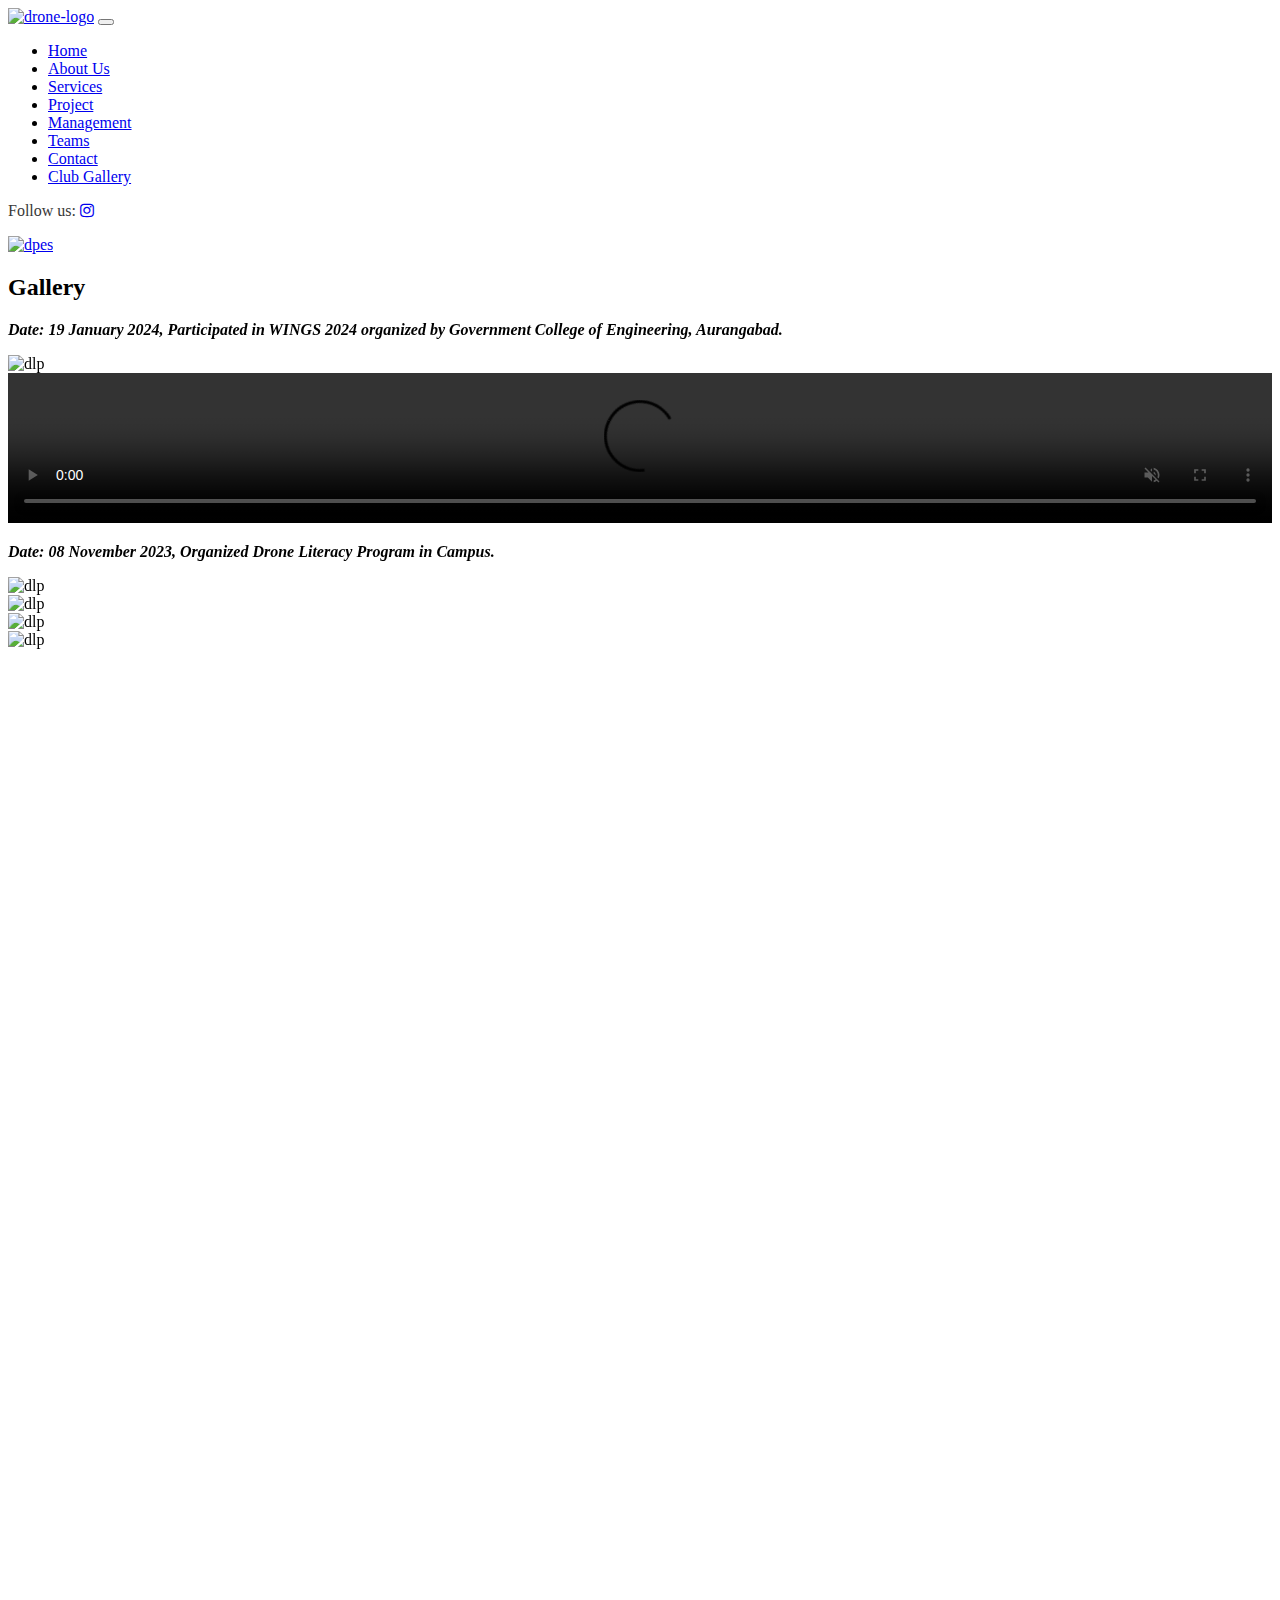
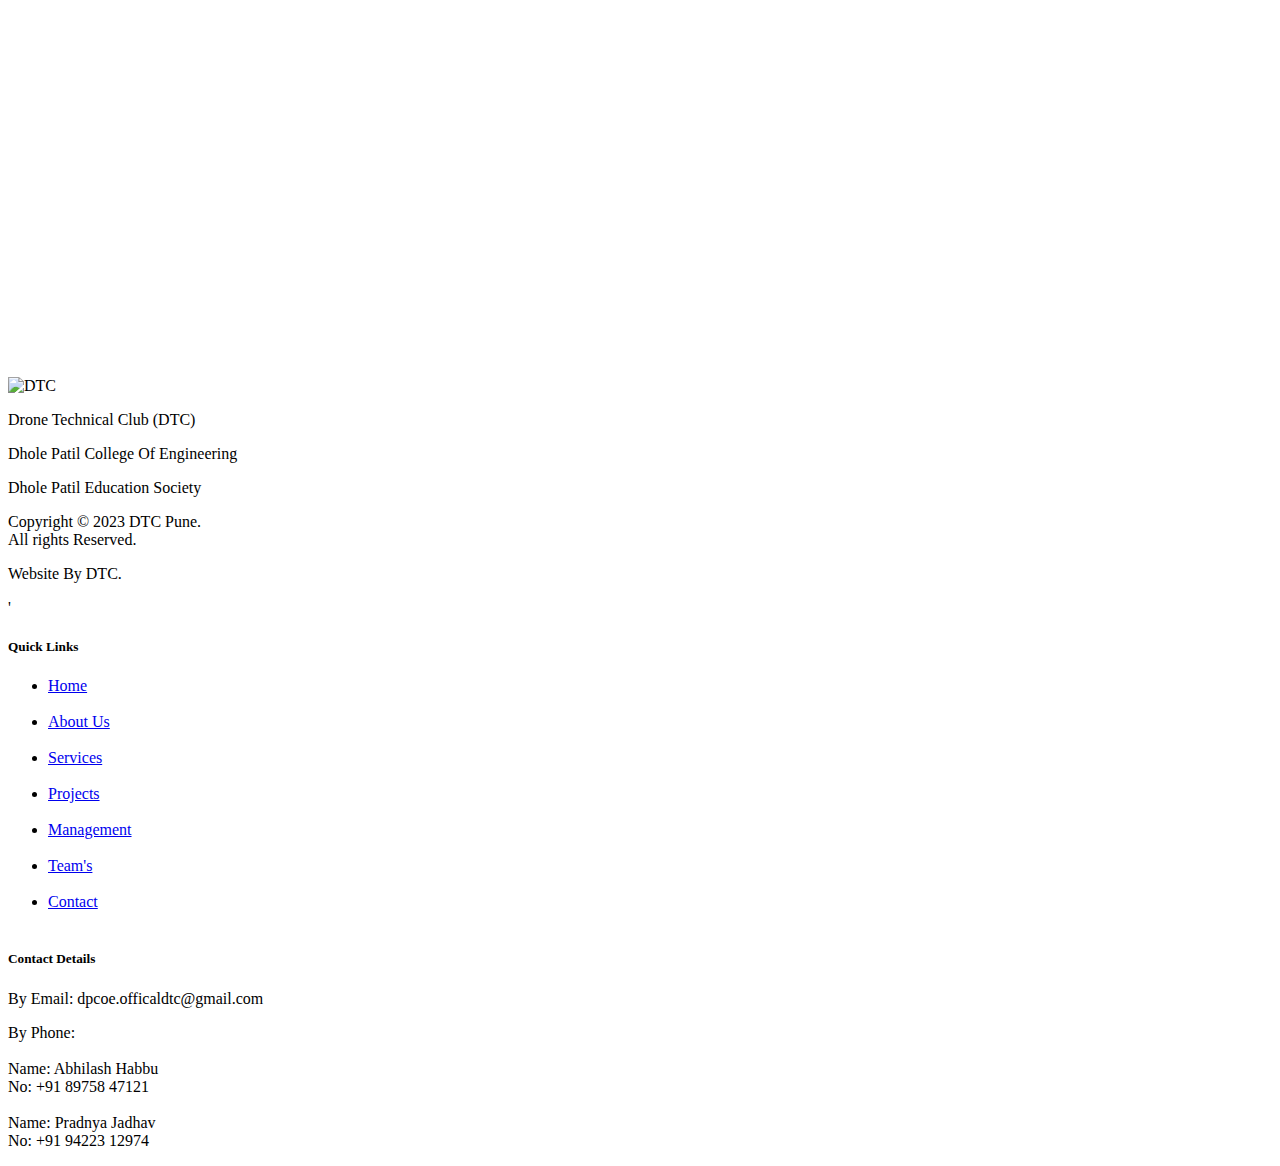
==== gallery.html @ 0fafbf05 "Update gallery.html" ====
<!DOCTYPE html>
<html lang="en">
<head>
    <meta charset="UTF-8">
    <meta name="viewport" content="width=device-width, initial-scale=1.0">
    <link rel="stylesheet" href="https://unpkg.com/aos@next/dist/aos.css" />
    <link href="https://cdn.jsdelivr.net/npm/bootstrap@5.3.2/dist/css/bootstrap.min.css" rel="stylesheet" integrity="sha384-T3c6CoIi6uLrA9TneNEoa7RxnatzjcDSCmG1MXxSR1GAsXEV/Dwwykc2MPK8M2HN" crossorigin="anonymous">
    <link rel="stylesheet" href="css/gallery.css">
    <link rel="stylesheet" href="https://cdnjs.cloudflare.com/ajax/libs/font-awesome/4.7.0/css/font-awesome.min.css">
    <title>Gallery</title>
    <script src="https://cdn.jsdelivr.net/npm/bootstrap@5.3.2/dist/js/bootstrap.bundle.min.js" integrity="sha384-C6RzsynM9kWDrMNeT87bh95OGNyZPhcTNXj1NW7RuBCsyN/o0jlpcV8Qyq46cDfL" crossorigin="anonymous"></script>
</head>
<body>
    <header class="header shadow p-3 mb-5 bg-body" id="myHeader">
        <nav class="navbar navbar-expand-lg" id="navbar">
            <div class="container-fluid ">
              <a class="navbar-brand" id="title" href="index.html"><img id="logo-title" src="img/dtc-high-resolution-logo-transparent.png" alt="drone-logo"></a>
              <button class="navbar-toggler bg-light" type="button" data-bs-toggle="collapse" data-bs-target="#navbarSupportedContent" aria-controls="navbarSupportedContent" aria-expanded="false" aria-label="Toggle navigation">
                <span class="navbar-toggler-icon" style="color: aqua;"></span>
              </button>
              <div class="collapse navbar-collapse" id="navbarSupportedContent">
                <ul class="navbar-nav me-auto mb-2 mb-lg-0">
                  <li class="nav-item">
                    <a class="nav-link " aria-current="page" href="index.html">Home</a>
                  </li>
                  <li class="nav-item">
                    <a class="nav-link" href="index.html">About Us</a>
                  </li>
                  <li class="nav-item">
                    <a class="nav-link" href="index.html"  aria-expanded="true">Services</a>
                  </li>
                  <li class="nav-item">
                    <a class="nav-link" href="project.html" aria-disabled="true">Project</a>
                  </li>
                  <li class="nav-item">
                    <a class="nav-link" href="management_team.html" aria-disabled="true">Management</a>
                  </li>
                  <li class="nav-item">
                    <a class="nav-link" href="Teams.html" aria-disabled="true">Teams</a>
                  </li>
                  <li class="nav-item">
                    <a class="nav-link" href="contact.html" aria-disabled="true">Contact</a>
                  </li>
                  <li class="nav-item">
                    <a class="nav-link active text-dark" href="gallery.html" aria-disabled="true">Club Gallery</a>
                    <center><div class="gallery-hr" data-aos="fade-right"></div></center>
                  </li>
                </ul>
                <div class="social">
                  <p class="" style="color: #383838;">Follow us:
                     <a href="https://www.instagram.com/_drone.club_?utm_source=ig_web_button_share_sheet&igsh=ZDNlZDc0MzIxNw==">
                      <i class="fa fa-instagram"></i>
                     </a>
                    </p>
                    <a href="https://dpcoepune.edu.in/"><img src="img/dpes-logo-updated.webp" alt="dpes" style="width: 70%; "></a>
                </div>
              </div>
            </div>
          </nav>
    </header>


    <div class="container-fluid">
      <div class="container mb-3 shadow p-3 mb-5 bg-body">
        <div class="head ">
          <h2>Gallery</h2>
          <div class="gallery-hr"></div>
        </div>
        <div class="container p-3"  data-aos="fade-in">
          <div class="row  p-2">
            <div class="second-date">
              <p class="" data-aos="fade-right"><strong><em>Date: 19 January 2024, Participated in WINGS 2024 organized by Government College of Engineering, Aurangabad.</em></strong></p>
            </div>
          </div>
          <div class="row  p-2">
            <div class="col-sm-8 d-flex mb-2" data-aos="fade-right">
              <img src="img/GCOE.jpg" alt="dlp" width="100%">
            </div>
            <div class="col-sm-4  d-flex "  data-aos="fade-left">
              <video src="video/gcoe.mp4" controls autoplay muted loop width="100%"></video>
            </div>
          </div>
        </div>
        <div class="container p-3"  data-aos="fade-in">
          <div class="row  p-2">
            <div class="second-date">
              <p class="" data-aos="fade-right"><strong><em>Date: 08 November 2023, Organized Drone Literacy Program in Campus.</em></strong></p>
            </div>
          </div>
          <div class="row  p-2">
            <div class="col-sm-6 d-flex mb-2" data-aos="fade-right">
              <img src="img/droneliteracy.jpg" alt="dlp" width="100%">
            </div>
            <div class="col-sm-6  d-flex mb-2"  data-aos="fade-left">
              <img src="img/droneliteracy1.jpg" alt="dlp" width="100%" >
            </div>
            <div class="col-sm-6  d-flex"  data-aos="fade-right">
              <img src="img/droneliteracy2.jpg" alt="dlp" width="100%" >
            </div>
            <div class="col-sm-6  d-flex"  data-aos="fade-left">
              <img src="img/droneliteracy3.jpg" alt="dlp" width="100%" >
            </div>
          </div>
        </div>
        <div class="container p-3">
          <div class="row p-2">
            <div class="second-date ">
              <p data-aos="fade-right"><strong><em>Date: 3 November 2023, Participated in e-yantram 2k23.</em></strong></p>
            </div>
          </div>
          <div class="row  p-2">
            <div class="col-sm-6  mb-2">
              <img src="img/eyantram1.jpg" alt="eyantram" width="100%" data-aos="fade-right">
            </div>
            <div class="col-sm-6  mb-2 d-flex">
              <video src="video/eyantram2.mp4" controls autoplay muted loop width="100%" data-aos="fade-left"></video>
            </div>
            <div class="col-sm-6  d-flex">
              <video src="video/eyantram4.mp4" controls autoplay muted loop width="100%" height="500px" data-aos="fade-right"></video>
            </div>
            <div class="col-sm-6  d-flex">
              <img src="img/eyantram3.png.jpg" alt="eyantram" width="100%" data-aos="fade-left">
            </div>
          </div>
        </div>
        <div class="container p-3">
          <div class="row  p-2">
            <div class="second-date ">
              <p  data-aos="fade-right"><strong><em>Date: 29 October 2023, Participated in Drone Literacy Program organized by Pune Police.</em></strong></p>
            </div>
          </div>
          <div class="row  p-2">
            <div class="col-sm-6  d-flex">
              <img src="img/dlp.jpg" alt="dlp" width="100%" data-aos="fade-right">
            </div>
            <div class="col-sm-6  d-flex">
              <img src="img/dlp2.jpg" alt="dlp" width="100%" data-aos="fade-left">
            </div>
          </div>
        </div>
        <div class="container p-3">
          <div class="row  p-2">
            <div class="second-date ">
              <p  data-aos="fade-right"><strong><em>Date: 23 August 2023, FE induction program</em></strong></p>
            </div>
          </div>
          <div class="row  p-2">
            <div class="col-sm-6 mb-2 d-flex">
              <img src="img/seminar1.jpg" alt="seminar" width="100%" data-aos="fade-right">
            </div>
            <div class="col-sm-6  mb-2 d-flex">
              <img src="img/seminar2.jpg" alt="seminar" width="100%" height="500px" data-aos="fade-left">
            </div>
            <div class="d-flex">
              <img src="img/seminar3.jpg" alt="seminar" width="100%" data-aos="fade-right">
            </div>
          </div>
        </div>
        <div class="container p-3">
          <div class="row  p-2">
            <div class="second-date">
              <p data-aos="fade-right"><strong><em>Date: 12 May 2023, Organized first workshop</em></strong></p>
            </div>
          </div>
          <div class="row  p-2">
            <div class="col-sm-6  d-flex">
              <video src="video/workshop2.mp4" width="100%" controls autoplay muted loop data-aos="fade-right"></video>
            </div>
            <div class="col-sm-6  d-flex">
              <img src="img/workshop.jpg" alt="workshop" width="100%" data-aos="fade-left">
            </div>
          </div>
        </div>
        <div class="container p-3">
          <div class="row p-2">
            <div class="second-date">
              <p data-aos="fade-right"><strong><em>Date: 19 April 2023, Purchased Nano drones from Cerebrospark inovation pvt. ltd.</em></strong></p>
            </div>
          </div>
          <div class="row  p-2">
            <div class="col-sm-6">
              <img src="img/nano drone.jpg" alt="nano-drone" width="100%" data-aos="fade-right">
            </div>
            <div class="col-sm-6">
              <img src="img/nano drone1.jpg" alt="nano-drone" width="100%" data-aos="fade-left">
            </div>
          </div>
        </div>
        <div class="container p-3">
          <div class="row p-2">
            <div class="first-date">
              <p data-aos="fade-right"><strong><em>Date: 26 Jan 2023, Republic Day Celebration  </em></strong></p>
            </div>
          </div>
          <div class="row  p-2">
            <div class="col-sm-6 ">
              <img src="img/26 jan.jpg" alt="26 jan" width="100%" data-aos="fade-right">
            </div>
            <div class="col-sm-6 ">
              <img src="img/26jan.jpg" alt="26 jan" width="100%" data-aos="fade-left">
            </div>
          </div>
        </div>
      </div>
    </div>


    <div class="container-fluid fifth-part-content bg-dark">
        <div class="row">
          <div class="col-sm-4">
            <div class="logo">
              <img src="img/dtc-high-resolution-logo-transparent.png" alt="DTC" class="logo-title">
            </div>
            <div class="para-part">
              <p>Drone Technical Club (DTC)</p>
              <p>Dhole Patil College Of Engineering</p>
              <p>Dhole Patil Education Society</p>
              <p>Copyright &#169 2023 DTC Pune. <br> All rights Reserved.</p>
              <p>Website By DTC.</p>
            </div>
          </div>
          <div class="col-sm-4 ">'
            <h5 class="text-light">Quick Links</h5>
            <div class="navs">
              <ul>
                <li class="nav-item"><a href="index.html" class="quick">Home</a></li>&nbsp;
                <li class="nav-item"><a href="#aboutus">About Us</a></li>&nbsp;
                <li class="nav-item"><a href="#services">Services</a></li>&nbsp;
                <li class="nav-item"><a href="project.html">Projects</a></li>&nbsp;
                <li class="nav-item"><a href="management_team.html">Management</a></li>&nbsp;
                <li class="nav-item"><a href="Teams.html">Team's</a></li>&nbsp;
                <li class="nav-item"><a href="contact.html">Contact</a></li>&nbsp;
              </ul>
            </div>
          </div>
          <div class="col-sm-4 ">
            <h5 class="mt-3 text-light">Contact Details</h5>
            <div class="contact-para">
              <p>By Email: dpcoe.officaldtc@gmail.com</p>
              <p>By Phone: <br><br> Name: Abhilash Habbu <br> No: +91 89758 47121 <br><br> Name: Pradnya Jadhav <br>No: +91 94223 12974 </p>
            </div>
          </div>
        </div>
      </div>
    <script src="https://unpkg.com/aos@next/dist/aos.js"></script>
        <script>
        AOS.init({
            offset: 250,
            duration: 1900,
        });
        </script>
</body>
</html>
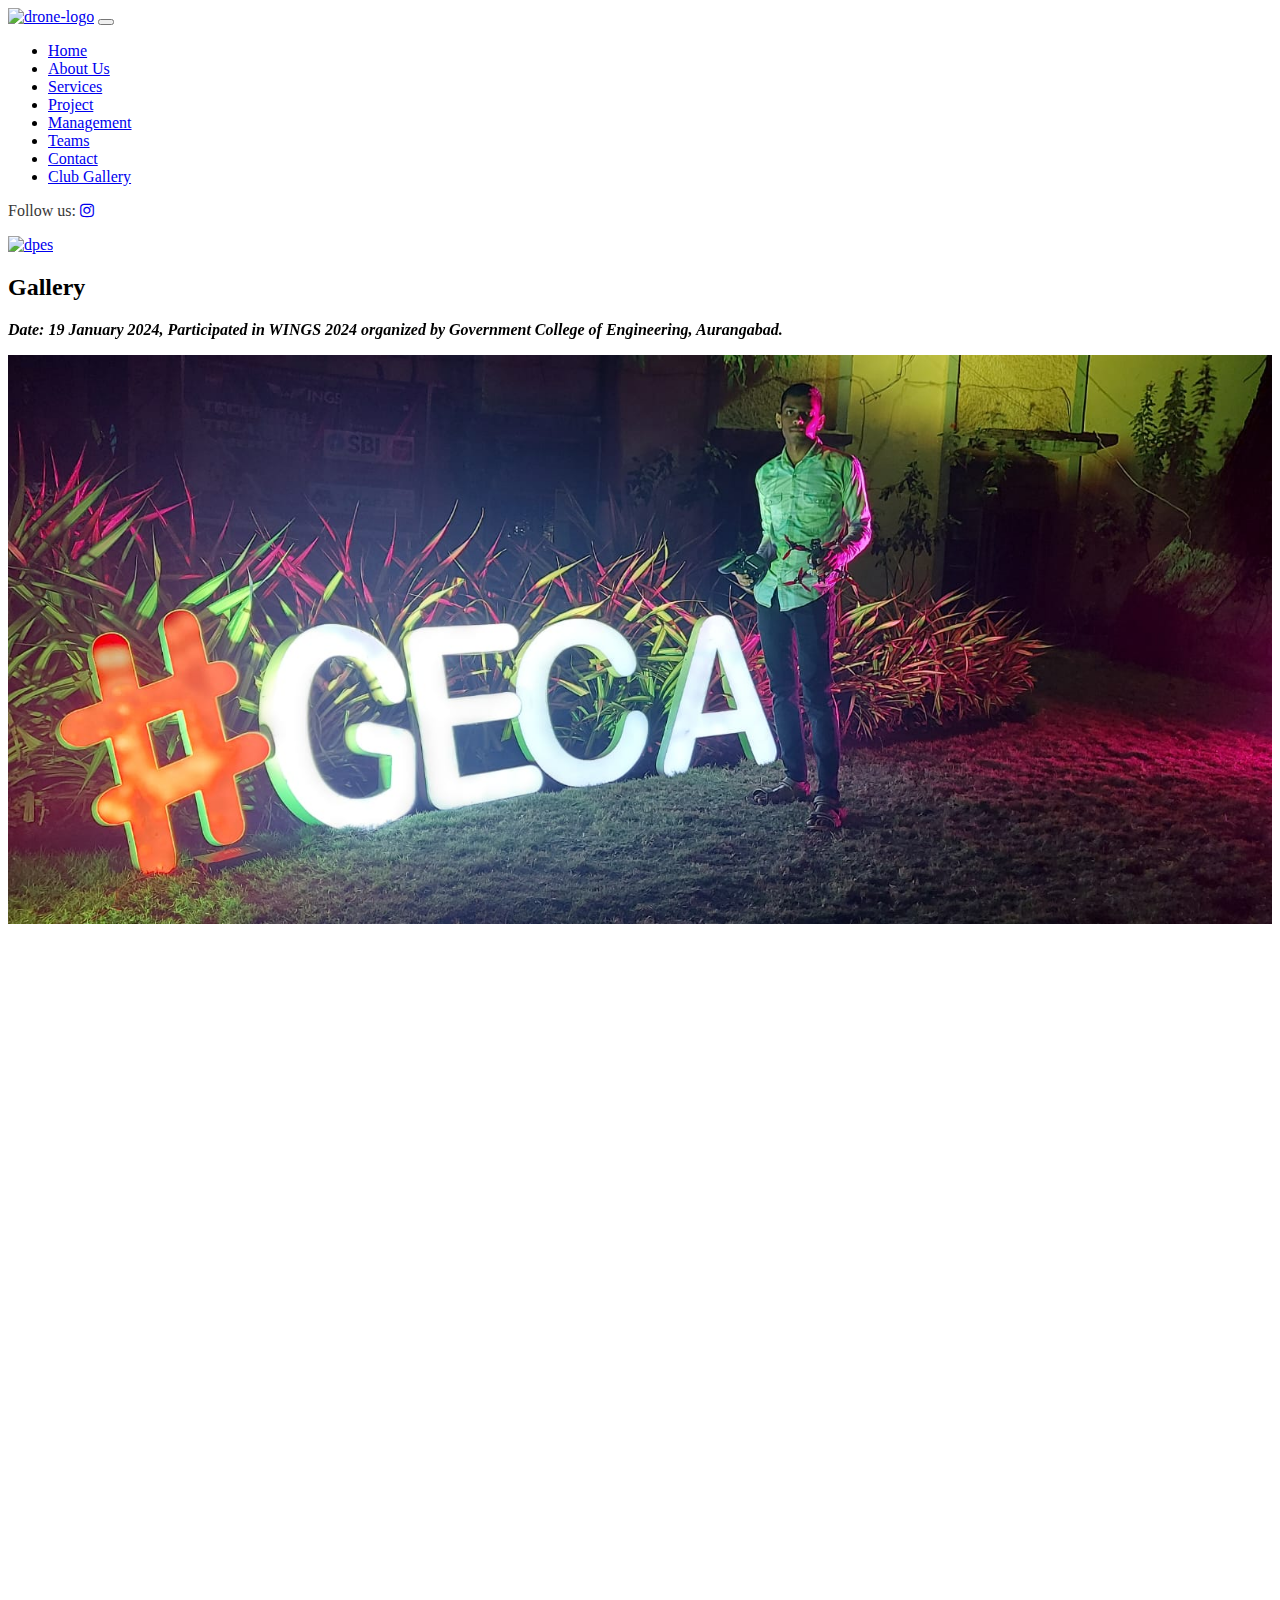
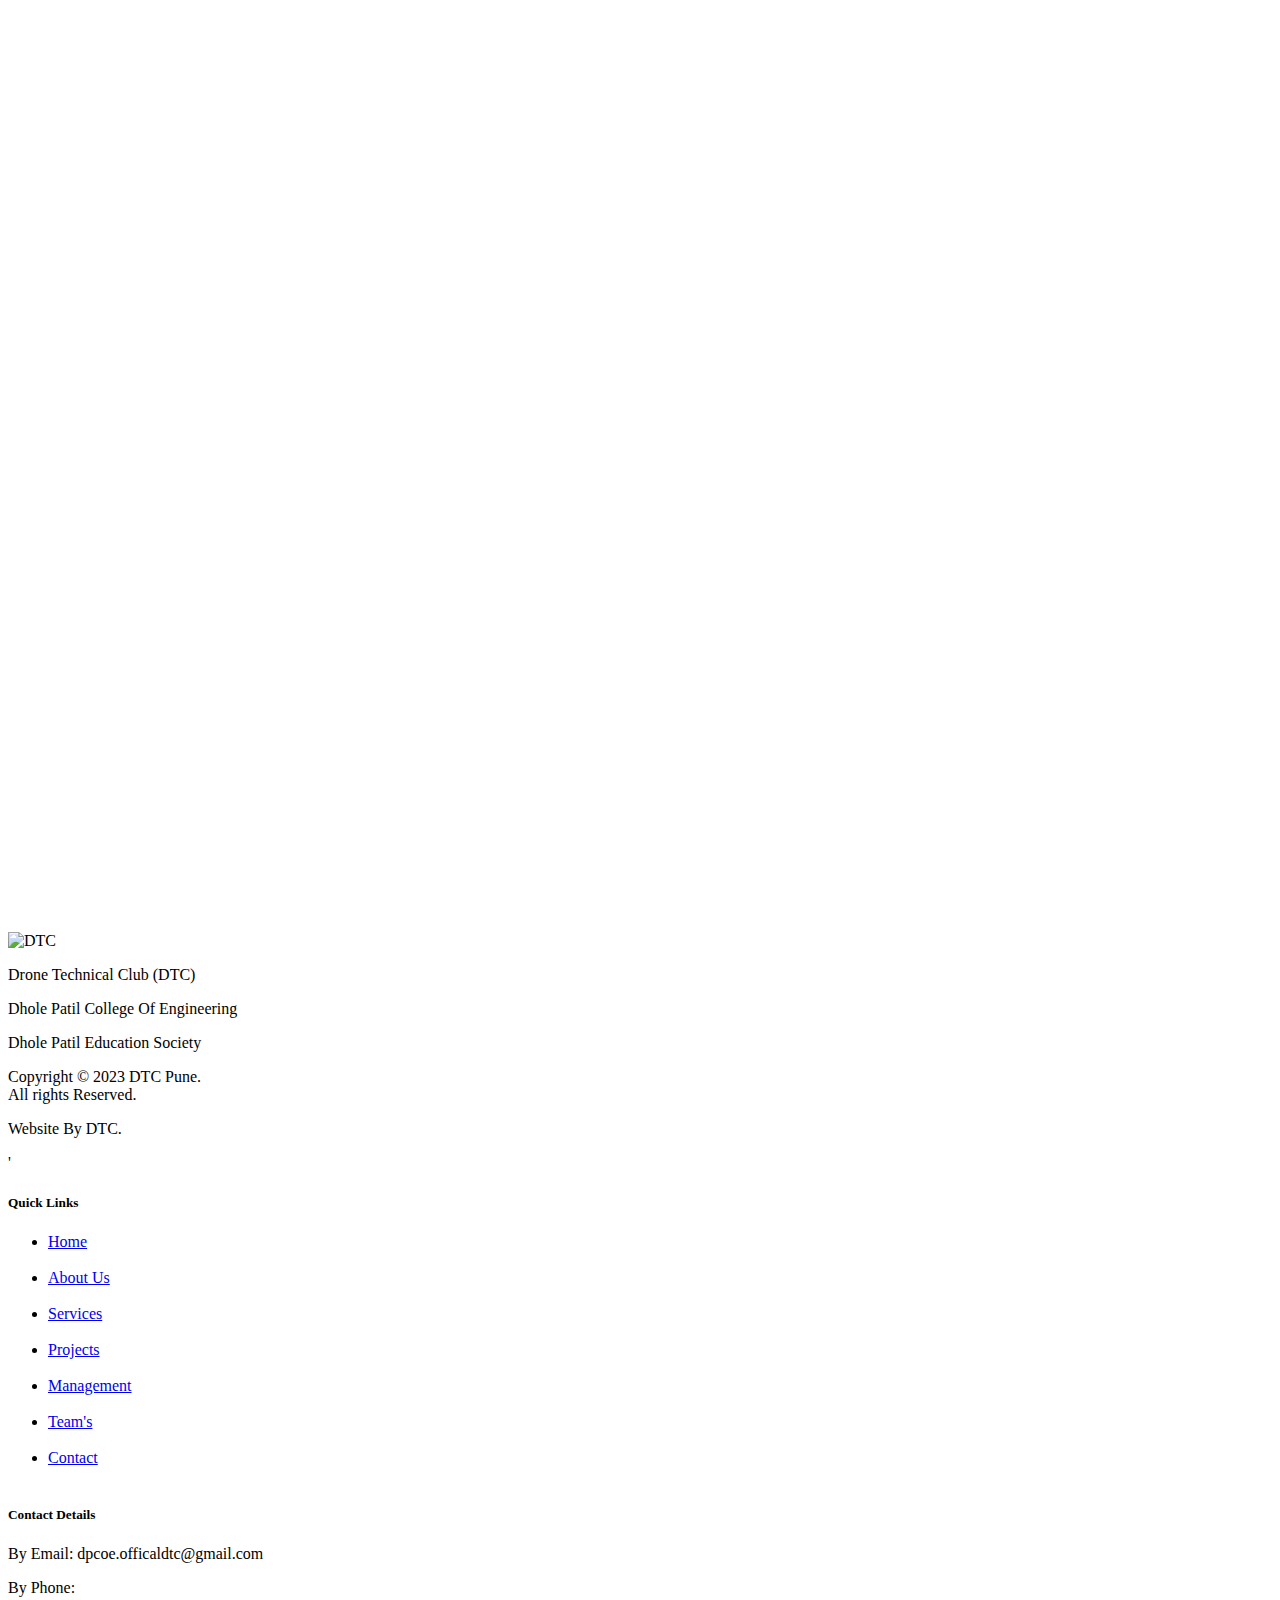
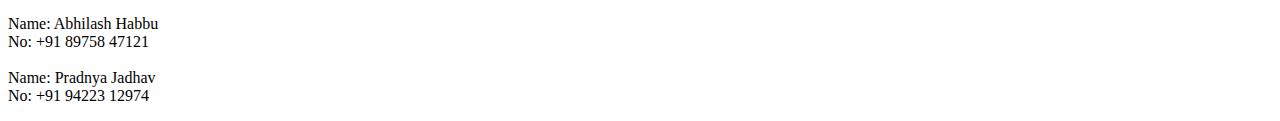
==== commit 53d709ac: "Update gallery.html" ====
--- a/gallery.html
+++ b/gallery.html
@@ -77,7 +77,7 @@
               <img src="img/GCOE.jpg" alt="dlp" width="100%">
             </div>
             <div class="col-sm-4  d-flex "  data-aos="fade-left">
-              <video src="video/gcoe.mp4" controls autoplay muted loop width="100%"></video>
+              <video src="video/gcoe.mp4" controls autoplay width="100%"></video>
             </div>
           </div>
         </div>
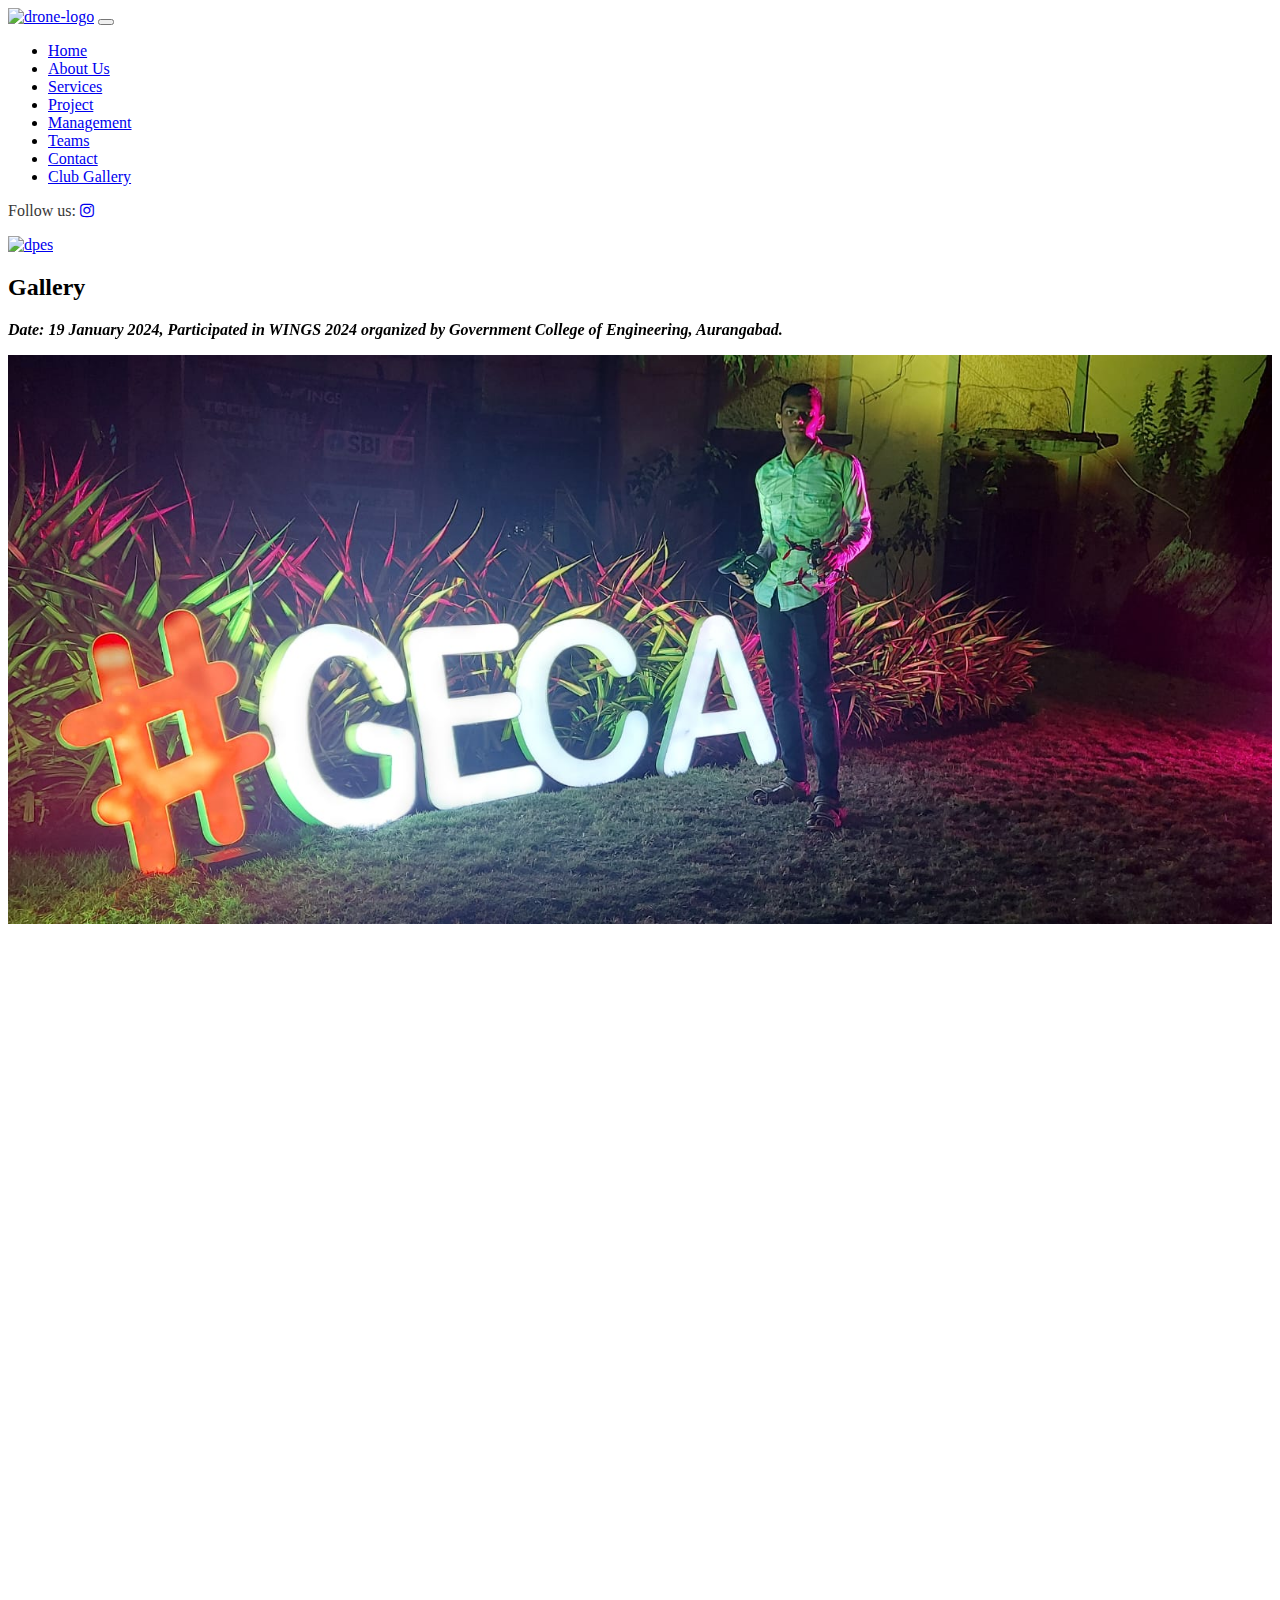
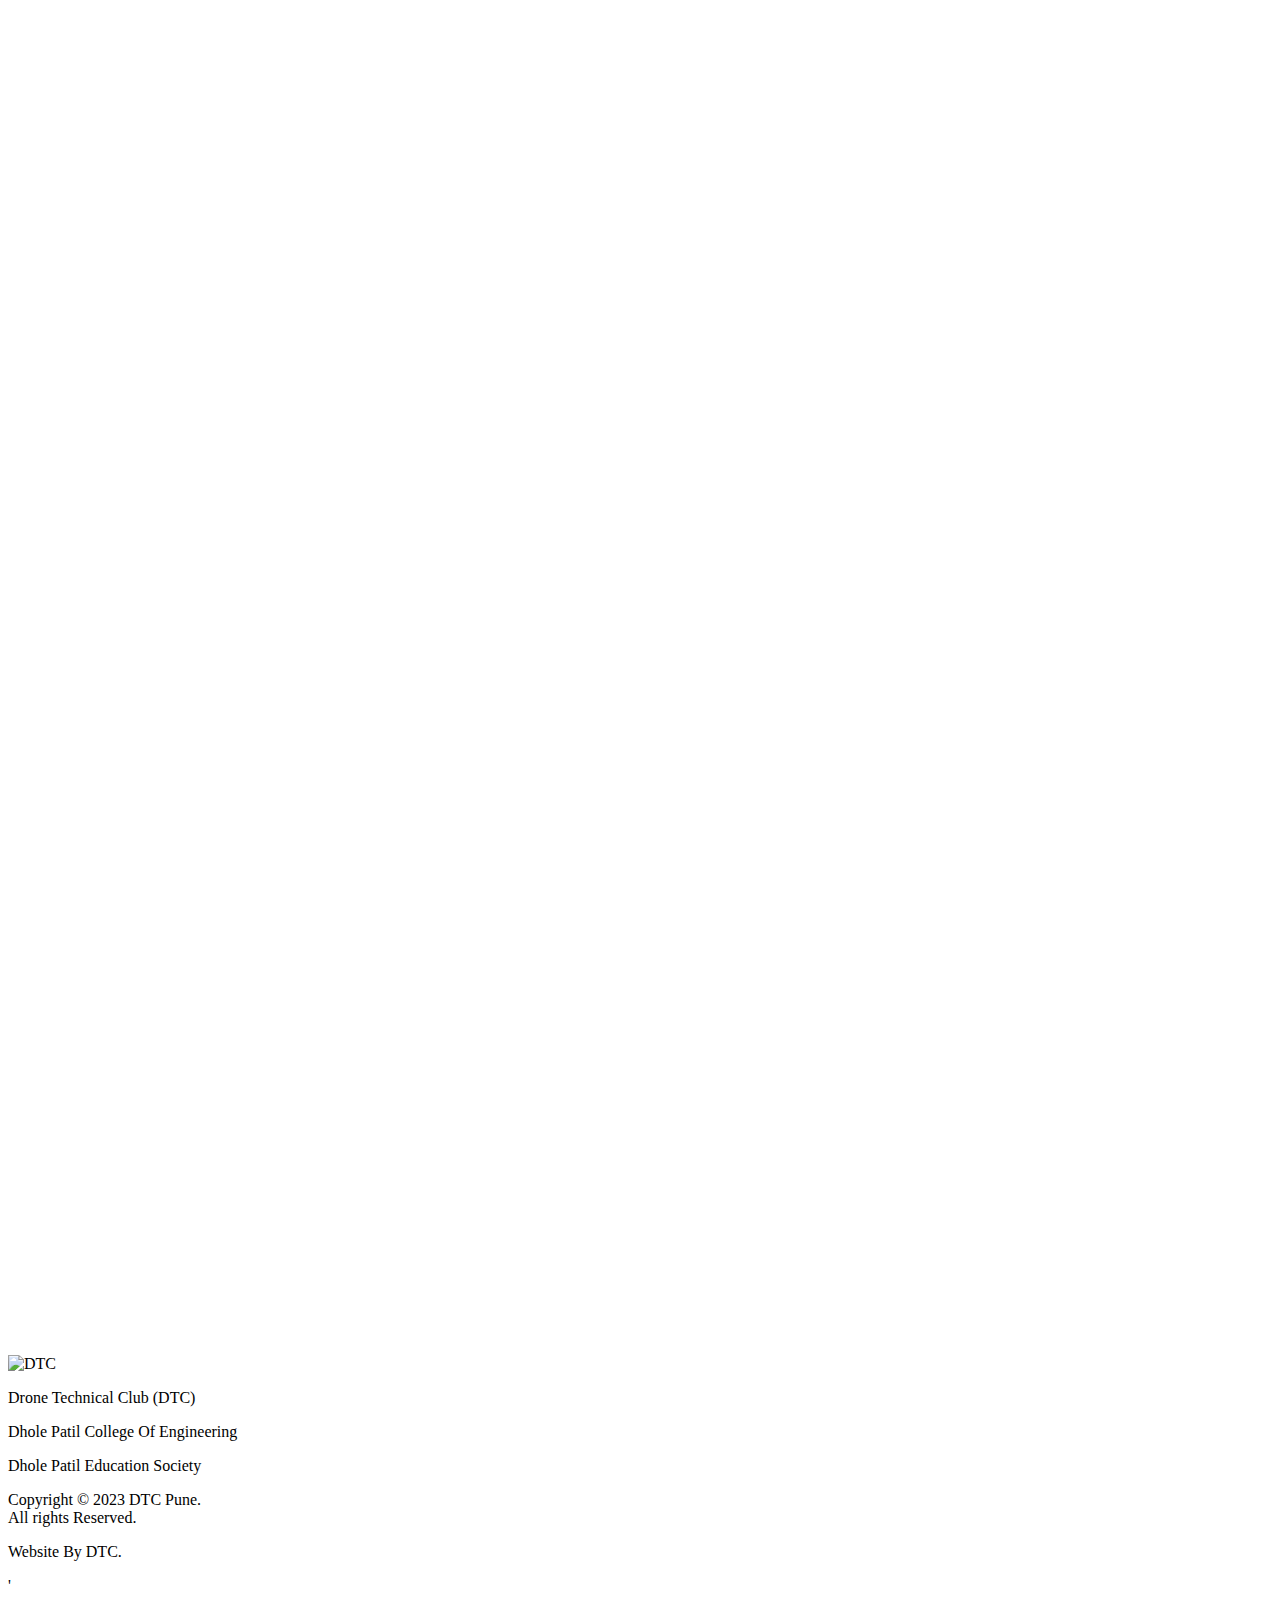
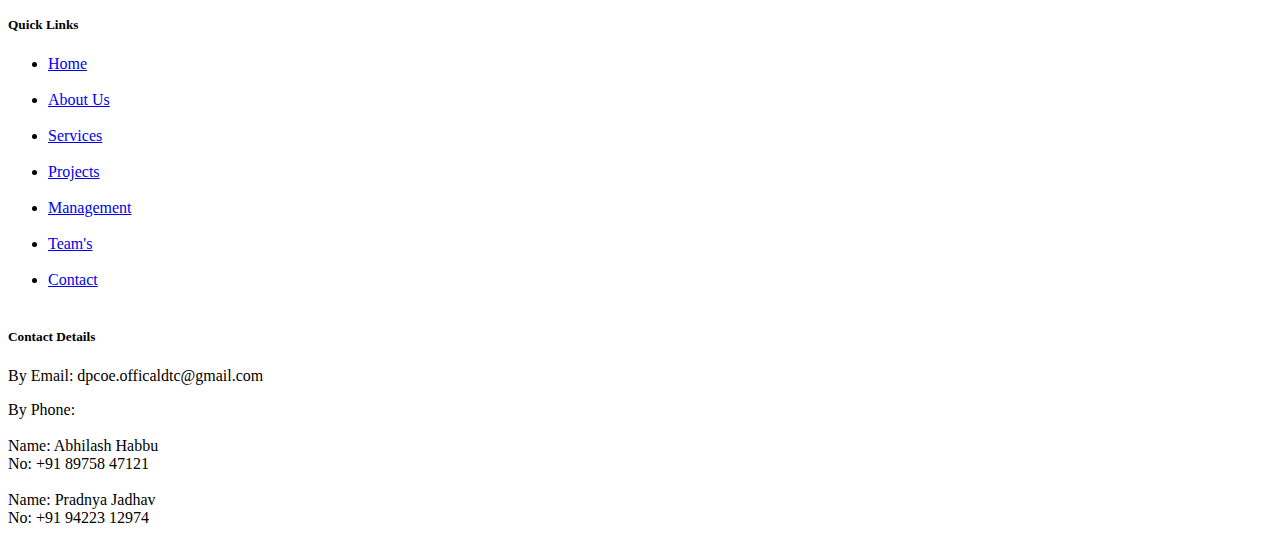
==== commit 72bd9b8c: "Update gallery.html" ====
--- a/gallery.html
+++ b/gallery.html
@@ -77,7 +77,7 @@
               <img src="img/GCOE.jpg" alt="dlp" width="100%">
             </div>
             <div class="col-sm-4  d-flex "  data-aos="fade-left">
-              <video src="video/gcoe.mp4" controls autoplay width="100%"></video>
+              <video src="video/gcoe.mp4" controls loop autoplay width="100%"></video>
             </div>
           </div>
         </div>
